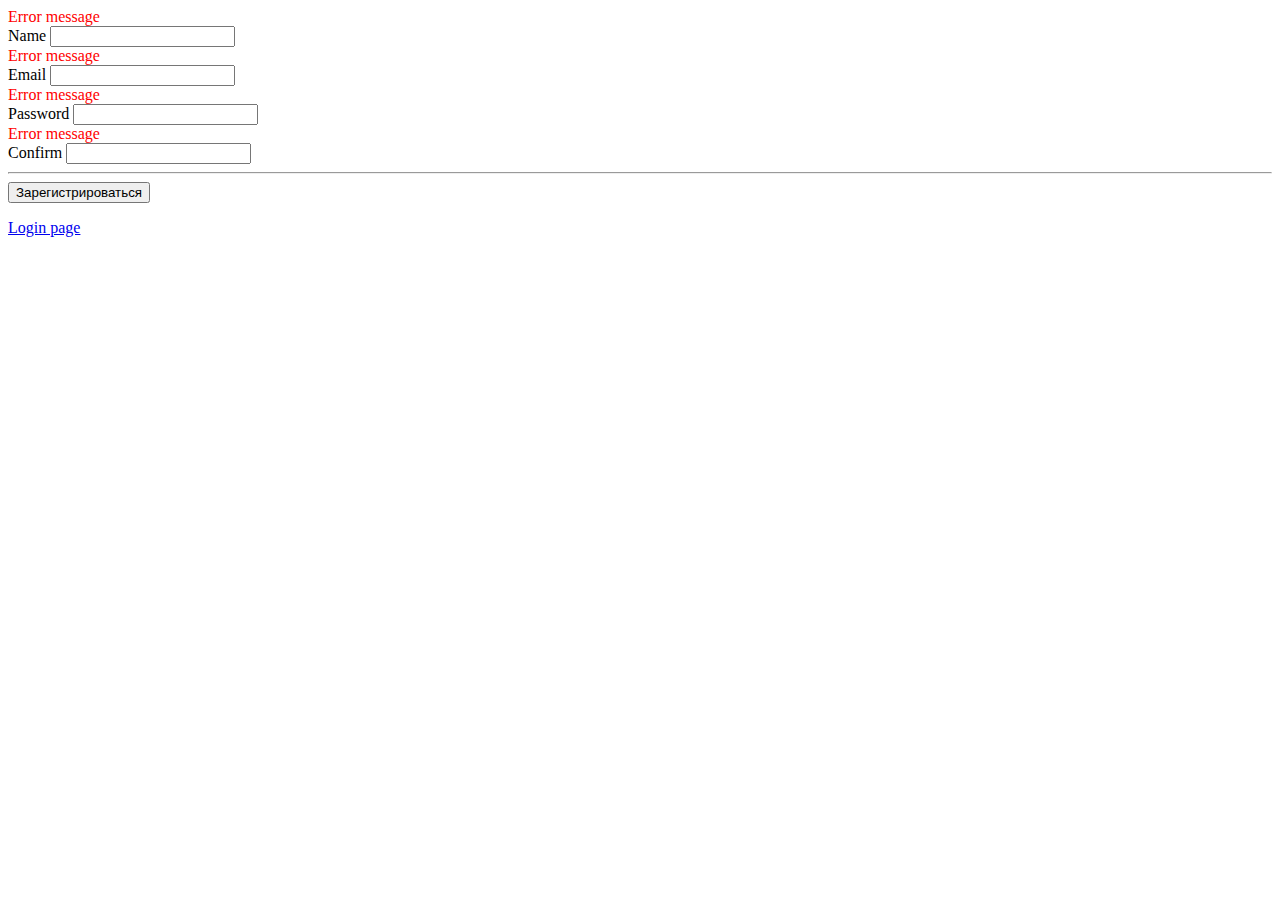
==== src/main/resources/templates/auth/signup.html @ df71b1d9 "Refactor for better readability" ====
<!DOCTYPE html>
<html lang="en">
<head>
    <meta charset="UTF-8">
    <title>Sigh up page</title>
</head>
<body>
    <form th:method="post" th:action="@{/auth/registration}" th:object="${user}">
        <div style="color: red" th:if="${#fields.hasErrors('name')}" th:errors="*{name}">Error message</div>
        <label for="name">Name</label>
        <input th:field="*{name}" type="text" id="name"/>
        <br/>

        <div style="color: red" th:if="${#fields.hasErrors('email')}" th:errors="*{email}">Error message</div>
        <label for="email">Email</label>
        <input th:field="*{email}" type="text" id="email"/>
        <br/>

        <div style="color: red" th:if="${#fields.hasErrors('password')}" th:errors="*{password}">Error message</div>
        <label for="password">Password</label>
        <input th:field="*{password}" type="password" id="password"/>
        <br/>

        <div style="color: red" th:if="${#fields.hasErrors('matchingPassword')}" th:errors="*{matchingPassword}">Error message</div>
        <label for="matchingPassword">Confirm</label>
        <input th:field="*{matchingPassword}" type="password" id="matchingPassword"/>
        <br/>
        <hr/>

        <input type="submit" value="Зарегистрироваться"/>
    </form>

    <p><a href="/login">Login page</a></p>
</body>
</html>
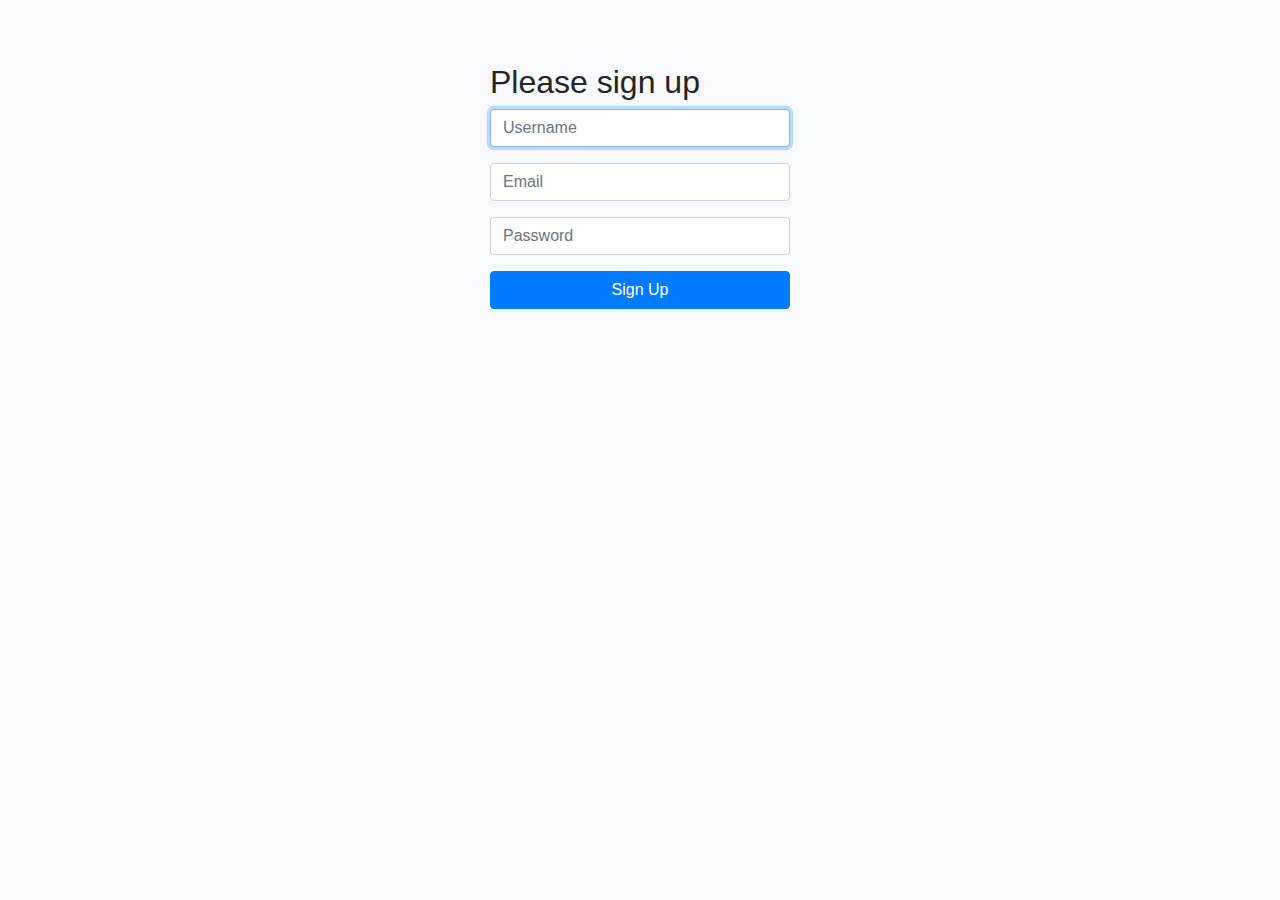
==== commit 4a35d375: "pre-project 3.1 Replace thymeleaf with jQuery SPA frontend and REST endpoints" ====
--- a/src/main/resources/templates/auth/signup.html
+++ b/src/main/resources/templates/auth/signup.html
@@ -1,35 +1,37 @@
 <!DOCTYPE html>
 <html lang="en">
-<head>
-    <meta charset="UTF-8">
-    <title>Sigh up page</title>
-</head>
-<body>
-    <form th:method="post" th:action="@{/auth/registration}" th:object="${user}">
-        <div style="color: red" th:if="${#fields.hasErrors('name')}" th:errors="*{name}">Error message</div>
-        <label for="name">Name</label>
-        <input th:field="*{name}" type="text" id="name"/>
-        <br/>
+    <head>
+        <meta charset="UTF-8">
+        <meta name="viewport" content="width=device-width, initial-scale=1, shrink-to-fit=no">
 
-        <div style="color: red" th:if="${#fields.hasErrors('email')}" th:errors="*{email}">Error message</div>
-        <label for="email">Email</label>
-        <input th:field="*{email}" type="text" id="email"/>
-        <br/>
+        <link rel="stylesheet" href="https://stackpath.bootstrapcdn.com/bootstrap/4.3.1/css/bootstrap.min.css" integrity="sha384-ggOyR0iXCbMQv3Xipma34MD+dH/1fQ784/j6cY/iJTQUOhcWr7x9JvoRxT2MZw1T" crossorigin="anonymous">
 
-        <div style="color: red" th:if="${#fields.hasErrors('password')}" th:errors="*{password}">Error message</div>
-        <label for="password">Password</label>
-        <input th:field="*{password}" type="password" id="password"/>
-        <br/>
+        <script src="https://code.jquery.com/jquery-3.3.1.slim.min.js" integrity="sha384-q8i/X+965DzO0rT7abK41JStQIAqVgRVzpbzo5smXKp4YfRvH+8abtTE1Pi6jizo" crossorigin="anonymous"></script>
+        <script src="https://ajax.googleapis.com/ajax/libs/jquery/3.7.1/jquery.min.js"></script>
+        <script src="https://cdnjs.cloudflare.com/ajax/libs/popper.js/1.14.7/umd/popper.min.js" integrity="sha384-UO2eT0CpHqdSJQ6hJty5KVphtPhzWj9WO1clHTMGa3JDZwrnQq4sF86dIHNDz0W1" crossorigin="anonymous"></script>
+        <script src="https://stackpath.bootstrapcdn.com/bootstrap/4.3.1/js/bootstrap.min.js" integrity="sha384-JjSmVgyd0p3pXB1rRibZUAYoIIy6OrQ6VrjIEaFf/nJGzIxFDsf4x0xIM+B07jRM" crossorigin="anonymous"></script>
+        <script src="/js/register.js"></script>
 
-        <div style="color: red" th:if="${#fields.hasErrors('matchingPassword')}" th:errors="*{matchingPassword}">Error message</div>
-        <label for="matchingPassword">Confirm</label>
-        <input th:field="*{matchingPassword}" type="password" id="matchingPassword"/>
-        <br/>
-        <hr/>
-
-        <input type="submit" value="Зарегистрироваться"/>
-    </form>
-
-    <p><a href="/login">Login page</a></p>
-</body>
+        <title>Sigh Up page</title>
+    </head>
+    <body class="bg-light">
+        <div class="container p-5">
+            <form id="register-user-form" style="max-width: 330px; height: 239px; padding: 15px; margin: 0 auto;">
+                <h2>Please sign up</h2>
+                <div class="form-group">
+                    <input class="form-control position-static" type="text" name="name" id="register-name" placeholder="Username" autofocus required/>
+                    <div class="invalid-feedback" id="invalid-register-user-login">Error message</div>
+                </div>
+                <div class="form-group">
+                    <input class="form-control position-static" type="email" name="email" id="register-email" placeholder="Email" required/>
+                    <div class="invalid-feedback" id="invalid-register-user-email">Error message</div>
+                </div>
+                <div class="form-group">
+                    <input class="form-control position-static" type="password" name="password" id="register-password" placeholder="Password" required/>
+                    <div class="invalid-feedback" id="invalid-register-user-password">Error message</div>
+                </div>
+                <button class="btn btn-primary btn-block" type="submit" id="submit-register-user">Sign Up</button>
+            </form>
+        </div>
+    </body>
 </html>